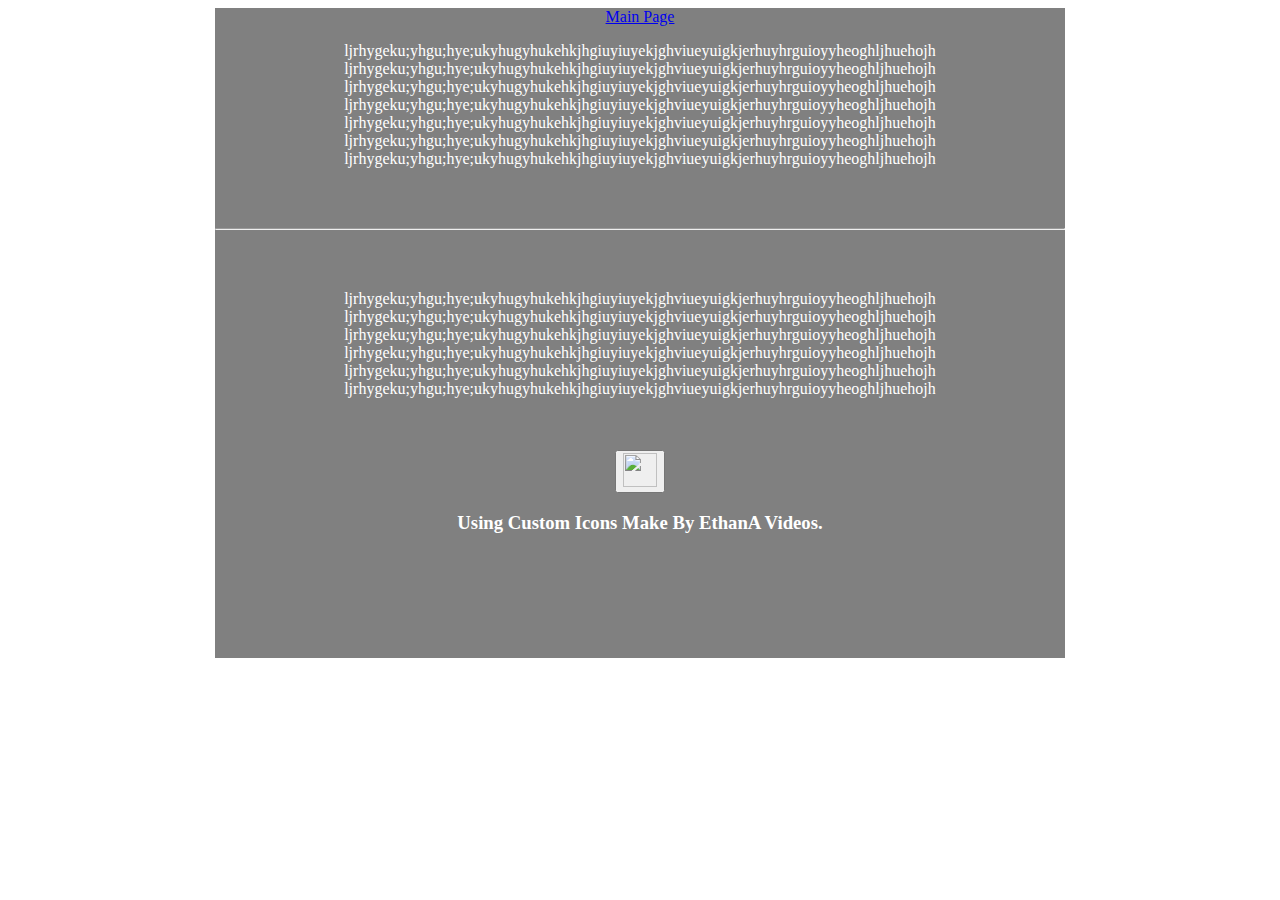
==== secondpage.html @ 47c6202d "Add files via upload" ====
<!DOCTYPE html>
<html>
<head>
    <title>Dark Mode Test</title>
    <meta name="author" content="ethana" >
    <meta name="date" content="2024-08-28T10:19:32-0400" >
    <meta name="copyright" content="">
    <meta http-equiv="content-type" content="text/html; charset=UTF-8">
    <meta http-equiv="content-type" content="application/xhtml+xml; charset=UTF-8">
    <meta http-equiv="content-style-type" content="text/css">
    <meta http-equiv="expires" content="0">
    <link id="main-stylesheet" href="style.css" rel="stylesheet" type="text/css">
    <!-- Google Loaded Assets -->
    <link rel="stylesheet" href="https://fonts.googleapis.com/css2?family=Material+Symbols+Outlined:opsz,wght,FILL,GRAD@20..48,100..700,0..1,-50..200">
    <link rel="stylesheet" href="https://fonts.googleapis.com/css2?family=Material+Symbols+Outlined:opsz,wght,FILL,GRAD@24,400,0,0">
    <!-- Google Loaded Assets -->
</head>
<body>
<center>
    <div id="main">
    		<a href="index.html">Main Page</a>
        <p>ljrhygeku;yhgu;hye;ukyhugyhukehkjhgiuyiuyekjghviueyuigkjerhuyhrguioyyheoghljhuehojh
        ljrhygeku;yhgu;hye;ukyhugyhukehkjhgiuyiuyekjghviueyuigkjerhuyhrguioyyheoghljhuehojh
        ljrhygeku;yhgu;hye;ukyhugyhukehkjhgiuyiuyekjghviueyuigkjerhuyhrguioyyheoghljhuehojh
        ljrhygeku;yhgu;hye;ukyhugyhukehkjhgiuyiuyekjghviueyuigkjerhuyhrguioyyheoghljhuehojh
        ljrhygeku;yhgu;hye;ukyhugyhukehkjhgiuyiuyekjghviueyuigkjerhuyhrguioyyheoghljhuehojh
        ljrhygeku;yhgu;hye;ukyhugyhukehkjhgiuyiuyekjghviueyuigkjerhuyhrguioyyheoghljhuehojh
        ljrhygeku;yhgu;hye;ukyhugyhukehkjhgiuyiuyekjghviueyuigkjerhuyhrguioyyheoghljhuehojh</p><br><br>
        <hr><br><br>
        <p>ljrhygeku;yhgu;hye;ukyhugyhukehkjhgiuyiuyekjghviueyuigkjerhuyhrguioyyheoghljhuehojh
        ljrhygeku;yhgu;hye;ukyhugyhukehkjhgiuyiuyekjghviueyuigkjerhuyhrguioyyheoghljhuehojh
        ljrhygeku;yhgu;hye;ukyhugyhukehkjhgiuyiuyekjghviueyuigkjerhuyhrguioyyheoghljhuehojh
        ljrhygeku;yhgu;hye;ukyhugyhukehkjhgiuyiuyekjghviueyuigkjerhuyhrguioyyheoghljhuehojh
        ljrhygeku;yhgu;hye;ukyhugyhukehkjhgiuyiuyekjghviueyuigkjerhuyhrguioyyheoghljhuehojh
        ljrhygeku;yhgu;hye;ukyhugyhukehkjhgiuyiuyekjghviueyuigkjerhuyhrguioyyheoghljhuehojh</p><br><br>
        <button id="toggle-darkmode-off" title="Toggle Light Mode On!"><img src="icons/light.svg" width="34" height="34" alt=""></button>
        <button id="toggle-darkmode-on" style="display:none;" title="Toggle Dark Mode On!"><img src="icons/dark.svg" width="34" height="34" alt=""></button>
        
        <h3>Using Custom Icons Make By EthanA Videos.</h3>
    </div>
</center>

<script>
document.addEventListener('DOMContentLoaded', function () {
    const darkModeOnBtn = document.getElementById('toggle-darkmode-on');
    const darkModeOffBtn = document.getElementById('toggle-darkmode-off');
    const stylesheet = document.getElementById('main-stylesheet');

    function setDarkMode(isDarkMode) {
        if (isDarkMode) {
            stylesheet.href = 'style-dark.css';
            darkModeOnBtn.style.display = 'none';
            darkModeOffBtn.style.display = 'inline-block';
            document.cookie = 'darkmode=true; path=/; SameSite=Lax';
        } else {
            stylesheet.href = 'style.css';
            darkModeOnBtn.style.display = 'inline-block';
            darkModeOffBtn.style.display = 'none';
            document.cookie = 'darkmode=false; path=/; SameSite=Lax';
        }
    }

    function getCookie(name) {
        const value = `; ${document.cookie}`;
        const parts = value.split(`; ${name}=`);
        if (parts.length === 2) return parts.pop().split(';').shift();
    }

    const darkMode = getCookie('darkmode') === 'true';
    setDarkMode(darkMode);

    darkModeOnBtn.addEventListener('click', () => setDarkMode(true));
    darkModeOffBtn.addEventListener('click', () => setDarkMode(false));
});
</script>
</body>
</html>
---- style.css ----
body {
	color: white;
}

#main {
	width: 850px;
	height: 650px;
	background-color: gray;
	
}
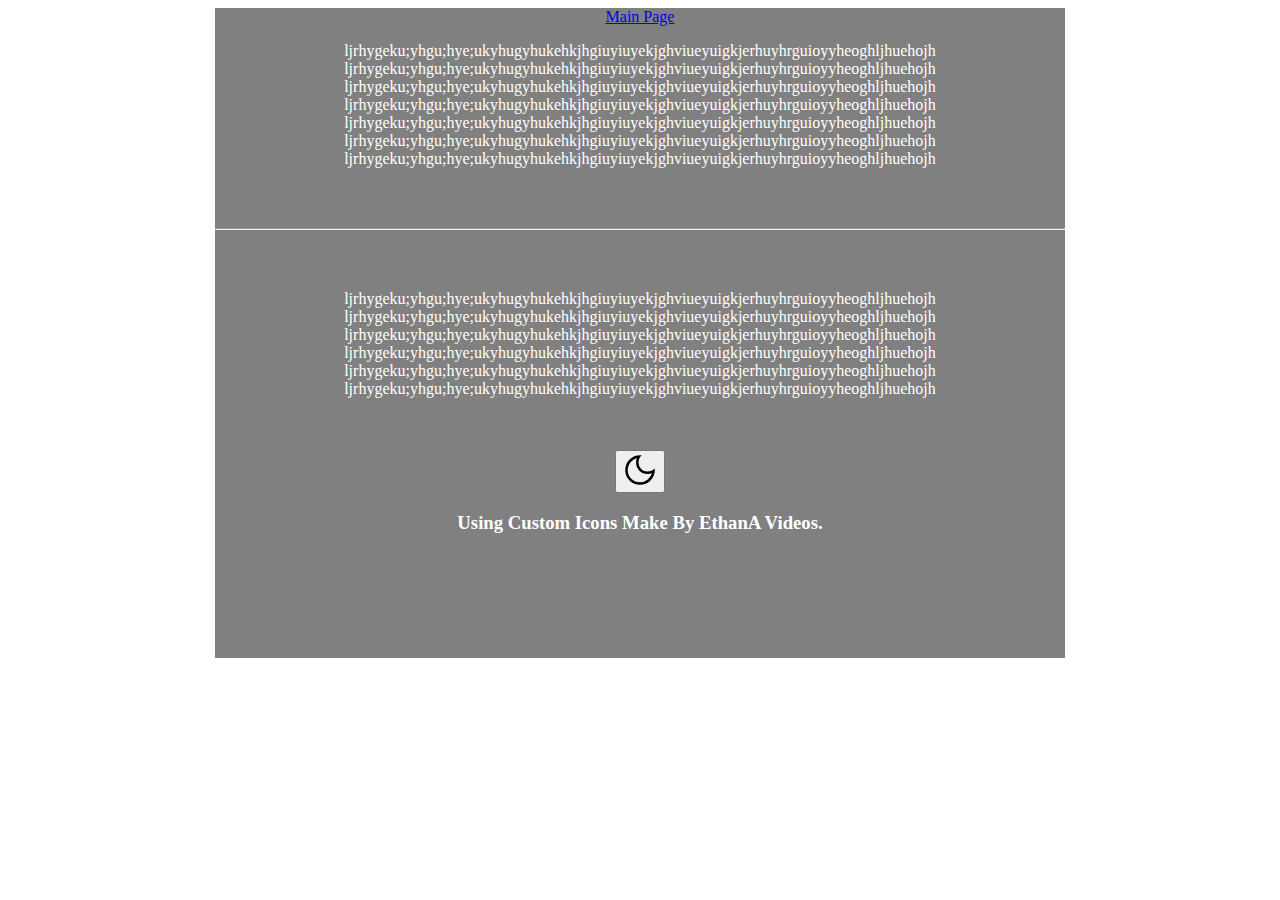
==== commit 987e41e5: "Update secondpage.html" ====
--- a/secondpage.html
+++ b/secondpage.html
@@ -33,8 +33,8 @@
         ljrhygeku;yhgu;hye;ukyhugyhukehkjhgiuyiuyekjghviueyuigkjerhuyhrguioyyheoghljhuehojh
         ljrhygeku;yhgu;hye;ukyhugyhukehkjhgiuyiuyekjghviueyuigkjerhuyhrguioyyheoghljhuehojh
         ljrhygeku;yhgu;hye;ukyhugyhukehkjhgiuyiuyekjghviueyuigkjerhuyhrguioyyheoghljhuehojh</p><br><br>
-        <button id="toggle-darkmode-off" title="Toggle Light Mode On!"><img src="icons/light.svg" width="34" height="34" alt=""></button>
-        <button id="toggle-darkmode-on" style="display:none;" title="Toggle Dark Mode On!"><img src="icons/dark.svg" width="34" height="34" alt=""></button>
+        <button id="toggle-darkmode-off" title="Toggle Light Mode On!"><img src="light.svg" width="34" height="34" alt=""></button>
+        <button id="toggle-darkmode-on" style="display:none;" title="Toggle Dark Mode On!"><img src="dark.svg" width="34" height="34" alt=""></button>
         
         <h3>Using Custom Icons Make By EthanA Videos.</h3>
     </div>
